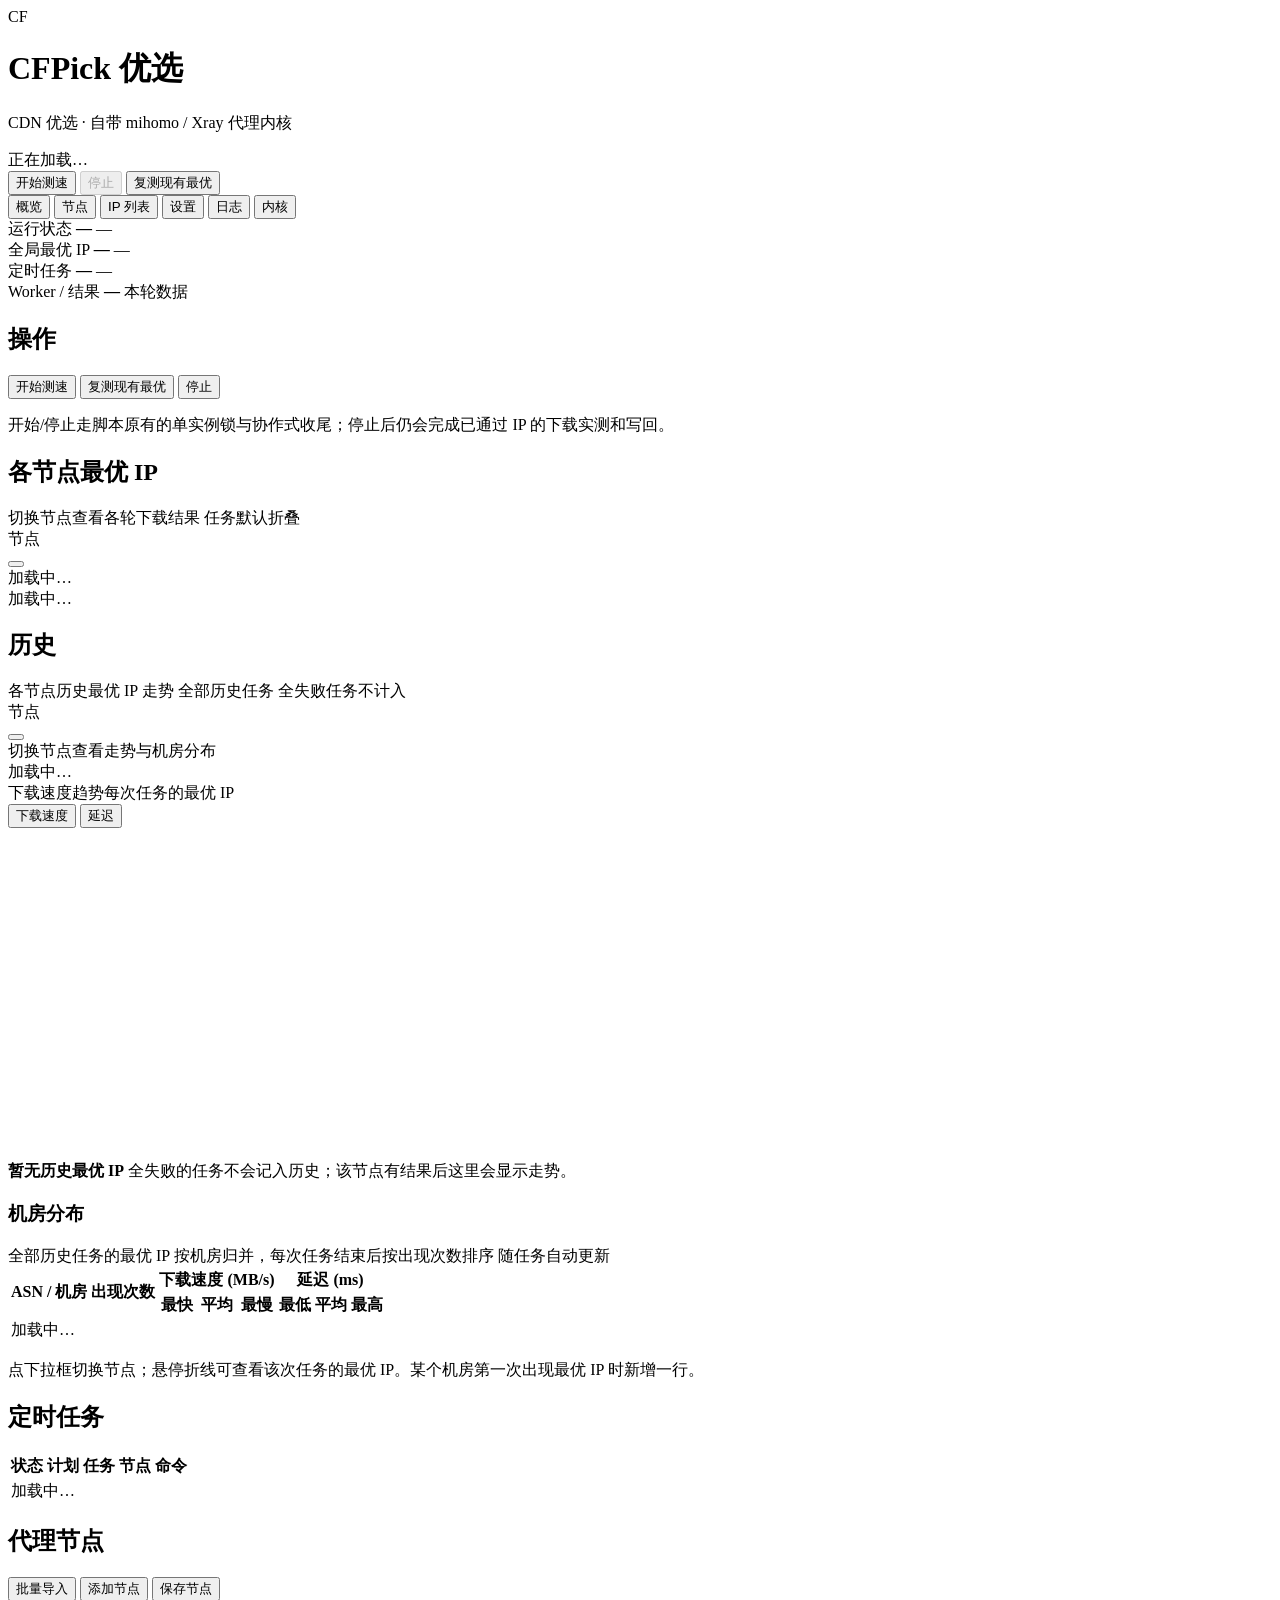
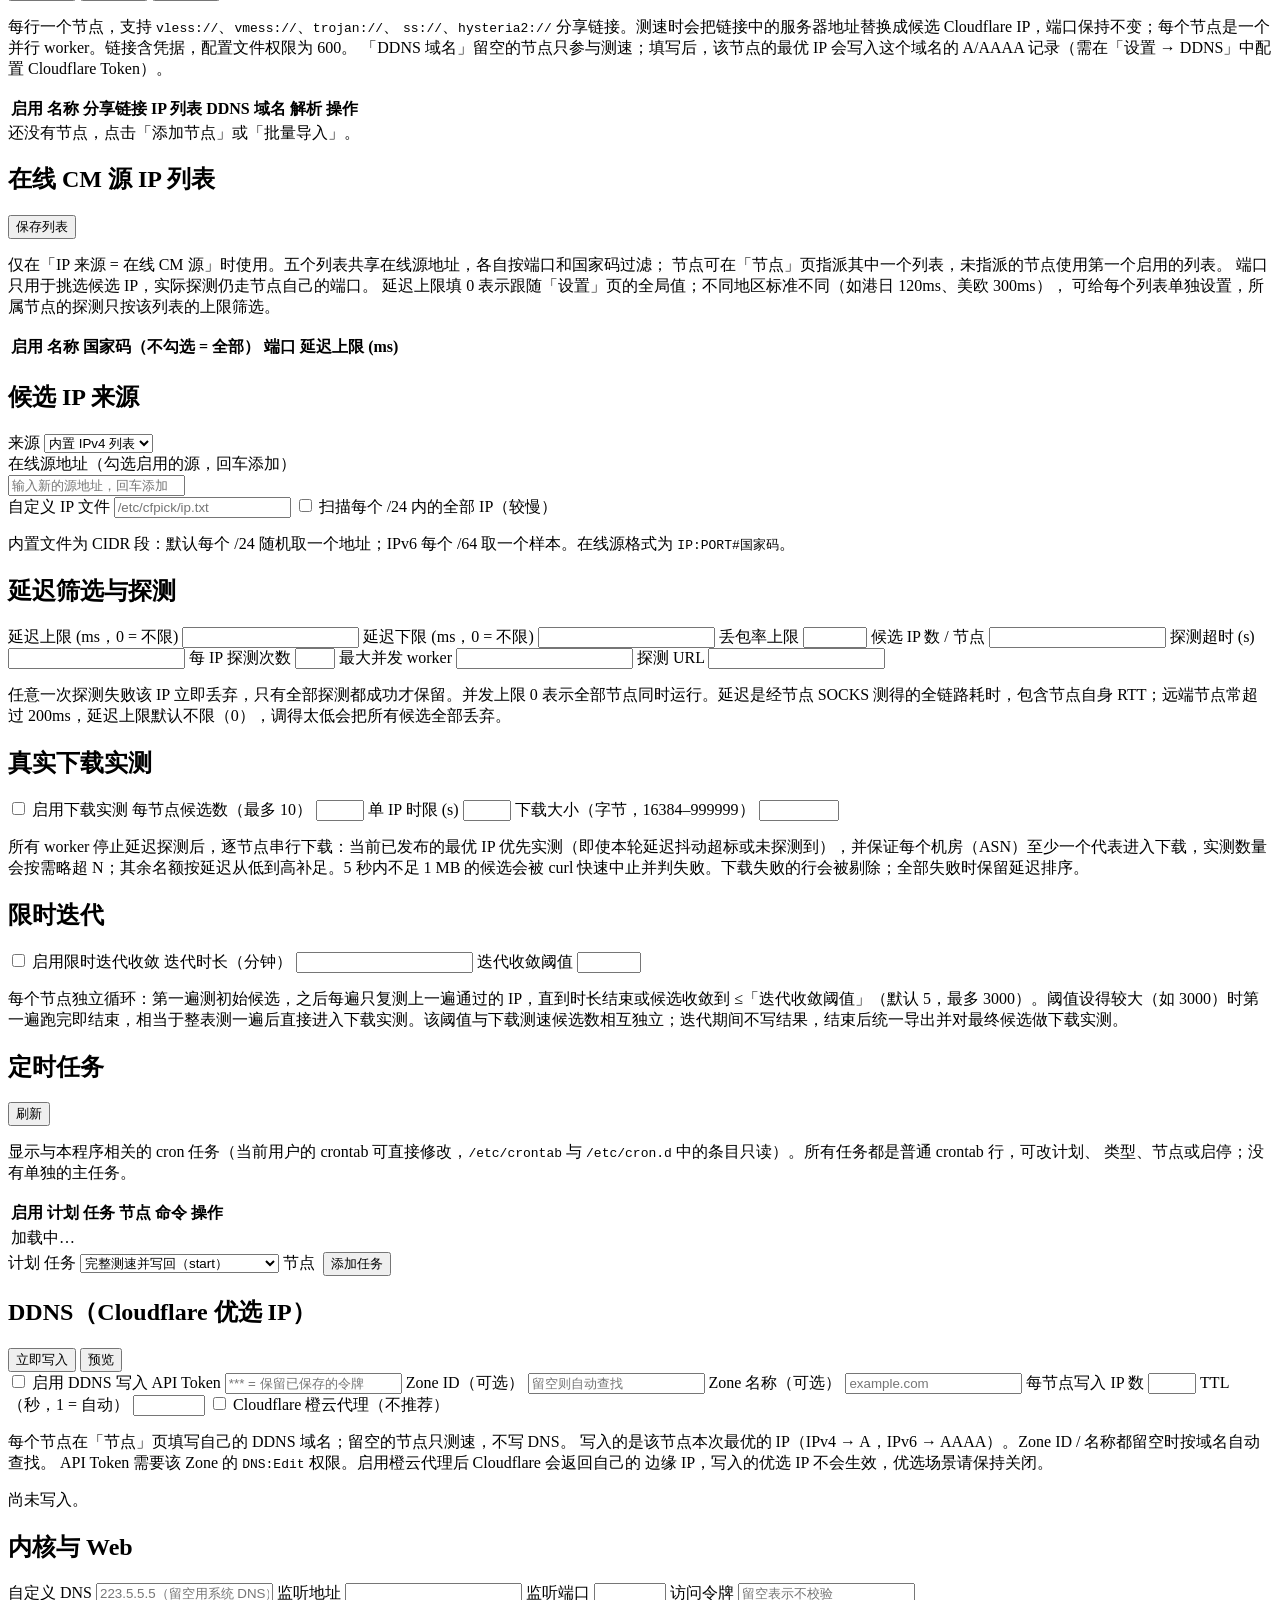
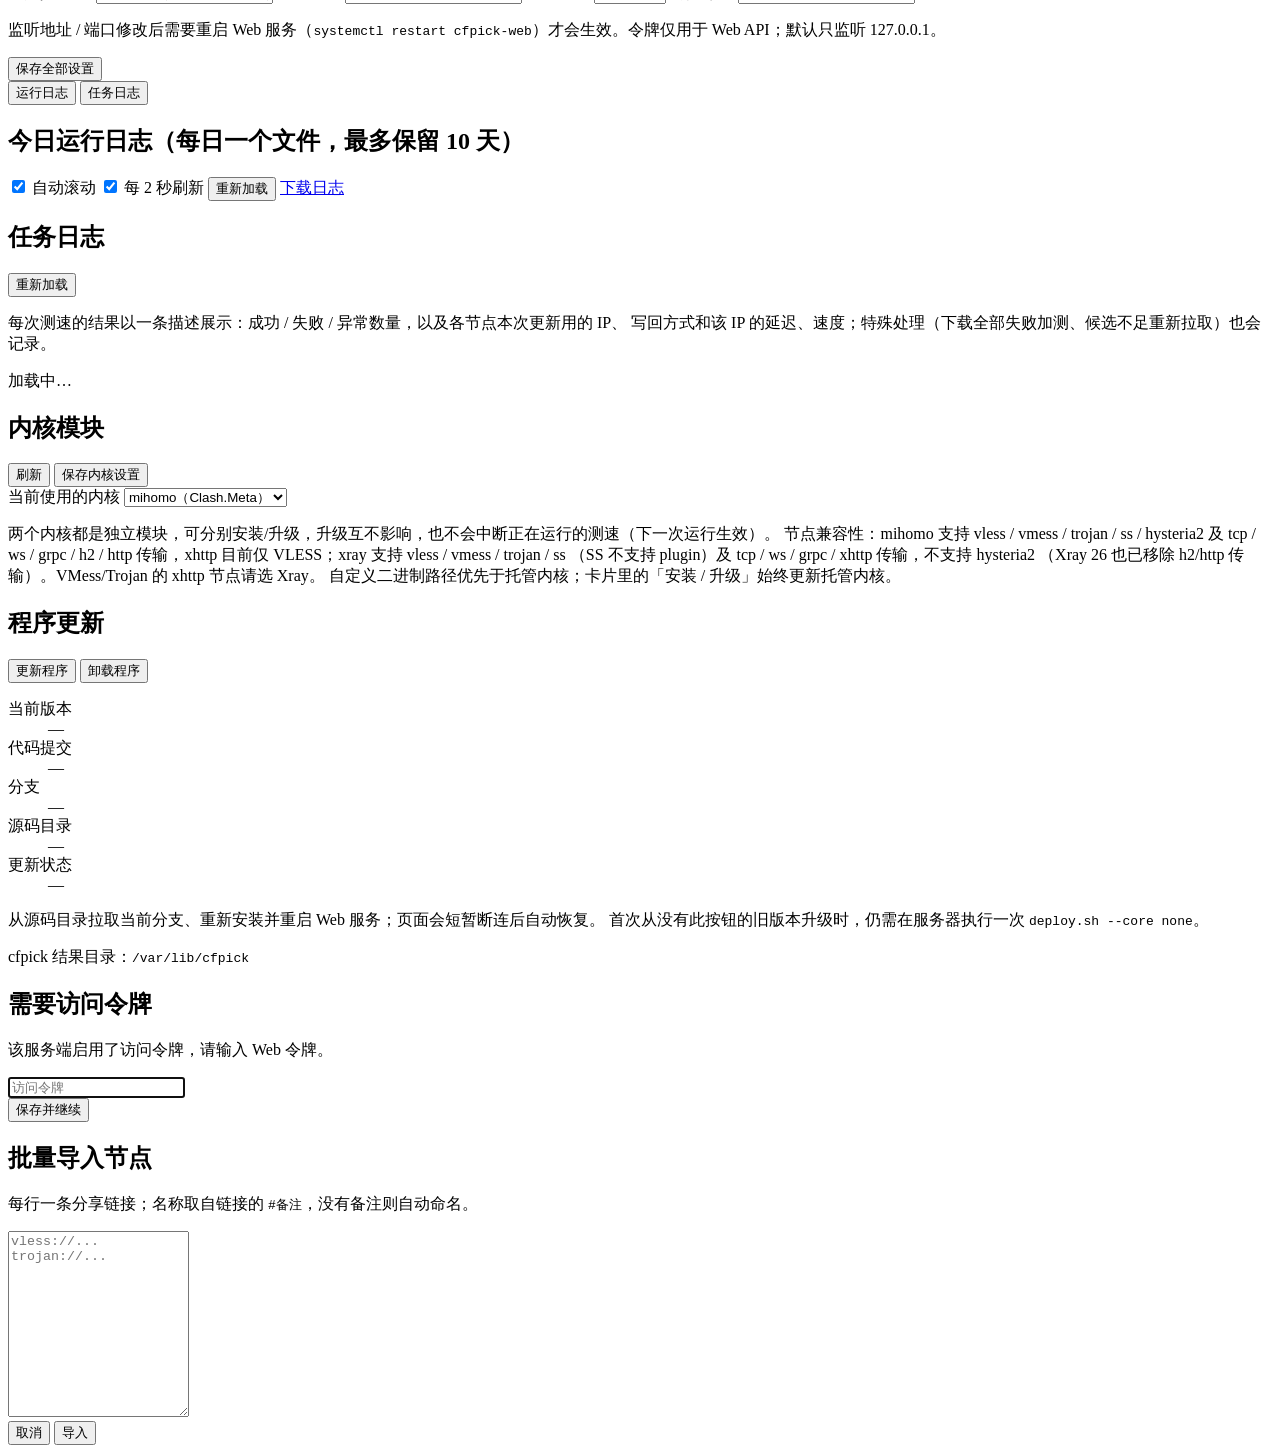
==== debian/web/index.html @ 8815712f "chore(release): 1.0.30" ====
<!doctype html>
<html lang="zh-CN">
<head>
<meta charset="utf-8">
<meta name="viewport" content="width=device-width, initial-scale=1">
<title>CFPick 优选</title>
<link rel="stylesheet" href="/style.css?v=1.0.30">
</head>
<body>
<header class="topbar">
  <div class="brand">
    <div class="logo">CF</div>
    <div>
      <h1>CFPick 优选</h1>
      <p>CDN 优选 · 自带 mihomo / Xray 代理内核</p>
    </div>
  </div>
  <div class="statusline">
    <span id="status-dot" class="dot idle"></span>
    <span id="status-text">正在加载…</span>
  </div>
  <div class="actions">
    <button id="btn-start" class="btn primary" type="button">开始测速</button>
    <button id="btn-stop" class="btn danger" type="button" disabled>停止</button>
    <button id="btn-retest" class="btn" type="button">复测现有最优</button>
  </div>
</header>

<nav class="tabs" id="tabs">
  <button type="button" class="tab active" data-tab="overview">概览</button>
  <button type="button" class="tab" data-tab="nodes">节点</button>
  <button type="button" class="tab" data-tab="iplists">IP 列表</button>
  <button type="button" class="tab" data-tab="settings">设置</button>
  <button type="button" class="tab" data-tab="logs">日志</button>
  <button type="button" class="tab" data-tab="core">内核</button>
</nav>

<main>
  <!-- ── Overview ───────────────────────────────────────────────── -->
  <section class="panel active" data-panel="overview">
    <div class="cards">
      <div class="card stat">
        <span class="label">运行状态</span>
        <strong id="st-state">—</strong>
        <span id="st-elapsed" class="sub">—</span>
      </div>
      <div class="card stat">
        <span class="label">全局最优 IP</span>
        <strong id="st-best" class="mono">—</strong>
        <span id="st-best-meta" class="sub">—</span>
      </div>
      <div class="card stat">
        <span class="label">定时任务</span>
        <strong id="st-cron">—</strong>
        <span id="st-last" class="sub">—</span>
      </div>
      <div class="card stat">
        <span class="label">Worker / 结果</span>
        <strong id="st-workers">—</strong>
        <span class="sub">本轮数据</span>
      </div>
    </div>

    <div class="card">
      <div class="card-head">
        <h2>操作</h2>
        <div class="card-actions">
          <button id="ov-btn-start" type="button" class="btn primary">开始测速</button>
          <button id="ov-btn-retest" type="button" class="btn">复测现有最优</button>
          <button id="ov-btn-stop" type="button" class="btn danger">停止</button>
        </div>
      </div>
      <p class="muted">开始/停止走脚本原有的单实例锁与协作式收尾；停止后仍会完成已通过 IP 的下载实测和写回。</p>
    </div>

    <div class="card">
      <div class="card-head">
        <h2>各节点最优 IP</h2>
        <span class="muted">切换节点查看各轮下载结果</span>
        <span class="pill soft">任务默认折叠</span>
      </div>
      <div class="node-select-row">
        <span class="node-select-label">节点</span>
        <div class="node-select" id="ov-node-select">
          <button type="button" class="node-select-btn" id="ov-node-select-btn" aria-haspopup="listbox" aria-expanded="false"></button>
          <div class="node-select-menu" id="ov-node-select-menu" role="listbox" aria-label="节点"></div>
        </div>
      </div>
      <div class="node-latest muted" id="ov-node-latest">加载中…</div>
      <div class="dl-tasklog" id="ov-node-tasks">
        <div class="empty-state">加载中…</div>
      </div>
    </div>

    <div class="card">
      <div class="card-head">
        <h2>历史</h2>
        <span class="muted">各节点历史最优 IP 走势</span>
        <span class="pill soft" id="hist-range">全部历史任务</span>
        <span class="pill soft">全失败任务不计入</span>
      </div>
      <div class="node-select-row">
        <span class="node-select-label">节点</span>
        <div class="node-select" id="hist-node-select">
          <button type="button" class="node-select-btn" id="hist-node-select-btn" aria-haspopup="listbox" aria-expanded="false"></button>
          <div class="node-select-menu" id="hist-node-select-menu" role="listbox" aria-label="历史节点"></div>
        </div>
        <span class="muted">切换节点查看走势与机房分布</span>
      </div>
      <div class="node-latest" id="hist-node-latest">加载中…</div>

      <div class="chart-block" id="hist-chart-block">
        <div class="chart-head">
          <div class="chart-title" id="hist-chart-title">下载速度趋势<span class="muted">每次任务的最优 IP</span></div>
          <div class="seg" id="hist-metric" role="group" aria-label="指标">
            <button type="button" class="active" data-metric="speed">下载速度</button>
            <button type="button" data-metric="latency">延迟</button>
          </div>
        </div>
        <div class="chart-wrap" id="hist-chart-wrap">
          <svg id="hist-chart" viewBox="0 0 960 250" role="img" aria-label="历史最优 IP 折线图"></svg>
          <div class="chart-tip hidden" id="hist-chart-tip"></div>
        </div>
      </div>

      <div class="chart-empty hidden" id="hist-chart-empty">
        <strong>暂无历史最优 IP</strong>
        全失败的任务不会记入历史；该节点有结果后这里会显示走势。
      </div>

      <div class="dc-head" id="hist-dc-head">
        <h3>机房分布</h3>
        <span class="muted">全部历史任务的最优 IP 按机房归并，每次任务结束后按出现次数排序</span>
        <span class="pill soft">随任务自动更新</span>
      </div>
      <div class="table-wrap" id="hist-dc-wrap">
        <table class="data dc-table">
          <thead>
            <tr>
              <th rowspan="2">ASN / 机房</th>
              <th rowspan="2">出现次数</th>
              <th colspan="3" class="group">下载速度 (MB/s)</th>
              <th colspan="3" class="group">延迟 (ms)</th>
            </tr>
            <tr>
              <th>最快</th><th>平均</th><th>最慢</th>
              <th>最低</th><th>平均</th><th>最高</th>
            </tr>
          </thead>
          <tbody id="hist-dc-body"><tr><td colspan="8" class="empty">加载中…</td></tr></tbody>
        </table>
      </div>
      <p class="muted hist-note">点下拉框切换节点；悬停折线可查看该次任务的最优 IP。某个机房第一次出现最优 IP 时新增一行。</p>
    </div>

    <div class="card">
      <div class="card-head"><h2>定时任务</h2></div>
      <div class="table-wrap">
        <table class="data">
          <thead><tr><th>状态</th><th>计划</th><th>任务</th><th>节点</th><th>命令</th></tr></thead>
          <tbody id="task-body"><tr><td colspan="5" class="empty">加载中…</td></tr></tbody>
        </table>
      </div>
    </div>
  </section>

  <!-- ── Nodes ──────────────────────────────────────────────────── -->
  <section class="panel" data-panel="nodes">
    <div class="card">
      <div class="card-head">
        <h2>代理节点</h2>
        <div class="card-actions">
          <button type="button" class="btn small" id="btn-bulk">批量导入</button>
          <button type="button" class="btn small" id="btn-add-node">添加节点</button>
          <button type="button" class="btn small primary" id="btn-save-nodes">保存节点</button>
        </div>
      </div>
      <p class="muted">
        每行一个节点，支持 <code>vless://</code>、<code>vmess://</code>、<code>trojan://</code>、
        <code>ss://</code>、<code>hysteria2://</code> 分享链接。测速时会把链接中的服务器地址替换成候选
        Cloudflare IP，端口保持不变；每个节点是一个并行 worker。链接含凭据，配置文件权限为 600。
        「DDNS 域名」留空的节点只参与测速；填写后，该节点的最优 IP 会写入这个域名的
        A/AAAA 记录（需在「设置 → DDNS」中配置 Cloudflare Token）。
      </p>
      <div class="table-wrap">
        <table class="data nodes-table">
          <thead>
            <tr><th>启用</th><th>名称</th><th>分享链接</th><th>IP 列表</th><th>DDNS 域名</th><th>解析</th><th>操作</th></tr>
          </thead>
          <tbody id="nodes-body"></tbody>
        </table>
      </div>
      <div id="nodes-empty" class="empty-note hidden">还没有节点，点击「添加节点」或「批量导入」。</div>
    </div>
  </section>

  <!-- ── IP lists ────────────────────────────────────────────────── -->
  <section class="panel" data-panel="iplists">
    <div class="card">
      <div class="card-head">
        <h2>在线 CM 源 IP 列表</h2>
        <div class="card-actions">
          <button type="button" class="btn small primary" id="btn-save-iplists">保存列表</button>
        </div>
      </div>
      <p class="muted">
        仅在「IP 来源 = 在线 CM 源」时使用。五个列表共享在线源地址，各自按端口和国家码过滤；
        节点可在「节点」页指派其中一个列表，未指派的节点使用第一个启用的列表。
        端口只用于挑选候选 IP，实际探测仍走节点自己的端口。
        延迟上限填 0 表示跟随「设置」页的全局值；不同地区标准不同（如港日 120ms、美欧 300ms），
        可给每个列表单独设置，所属节点的探测只按该列表的上限筛选。
      </p>
      <div class="table-wrap">
        <table class="data">
          <thead>
            <tr><th>启用</th><th>名称</th><th>国家码（不勾选 = 全部）</th><th>端口</th><th>延迟上限 (ms)</th></tr>
          </thead>
          <tbody id="iplists-body"></tbody>
        </table>
      </div>
    </div>
  </section>

  <!-- ── Settings ────────────────────────────────────────────────── -->
  <section class="panel" data-panel="settings">
    <form id="settings-form" autocomplete="off">
      <div class="card">
        <div class="card-head"><h2>候选 IP 来源</h2></div>
        <div class="grid">
          <label>来源
            <select id="ip_source">
              <option value="builtin_ipv4">内置 IPv4 列表</option>
              <option value="builtin_ipv6">内置 IPv6 列表</option>
              <option value="online">在线 CM 源</option>
              <option value="custom_file">自定义文件</option>
            </select>
          </label>
          <div data-when="online" class="online-sources">
            <div class="online-sources-title">在线源地址（勾选启用的源，回车添加）</div>
            <div id="ip_online_list" class="source-list"></div>
            <input id="ip_online_new" type="text" spellcheck="false" placeholder="输入新的源地址，回车添加">
          </div>
          <label data-when="custom_file">自定义 IP 文件
            <input id="custom_ip_file" type="text" spellcheck="false" placeholder="/etc/cfpick/ip.txt">
          </label>
          <label class="check" data-when="custom_file">
            <input id="custom_allip" type="checkbox">
            扫描每个 /24 内的全部 IP（较慢）
          </label>
        </div>
        <p class="muted">内置文件为 CIDR 段：默认每个 /24 随机取一个地址；IPv6 每个 /64 取一个样本。在线源格式为 <code>IP:PORT#国家码</code>。</p>
      </div>

      <div class="card">
        <div class="card-head"><h2>延迟筛选与探测</h2></div>
        <div class="grid three">
          <label>延迟上限 (ms，0 = 不限) <input id="latency_max" type="number" min="0" step="1"></label>
          <label>延迟下限 (ms，0 = 不限) <input id="latency_min" type="number" min="0" step="1"></label>
          <label>丢包率上限 <input id="loss_max" type="number" min="0" max="1" step="0.01"></label>
          <label>候选 IP 数 / 节点 <input id="test_count" type="number" min="1" step="1"></label>
          <label>探测超时 (s) <input id="probe_timeout" type="number" min="1" step="1"></label>
          <label>每 IP 探测次数 <input id="probes" type="number" min="1" max="5" step="1"></label>
          <label>最大并发 worker <input id="max_workers" type="number" min="0" step="1"></label>
          <label class="span2">探测 URL
            <input id="probe_url" type="text" spellcheck="false">
          </label>
        </div>
        <p class="muted">任意一次探测失败该 IP 立即丢弃，只有全部探测都成功才保留。并发上限 0 表示全部节点同时运行。延迟是经节点 SOCKS 测得的全链路耗时，包含节点自身 RTT；远端节点常超过 200ms，延迟上限默认不限（0），调得太低会把所有候选全部丢弃。</p>
      </div>

      <div class="card">
        <div class="card-head"><h2>真实下载实测</h2></div>
        <div class="grid three">
          <label class="check"><input id="download_enabled" type="checkbox"> 启用下载实测</label>
          <label>每节点候选数（最多 10） <input id="download_count" type="number" min="1" max="10" step="1"></label>
          <label>单 IP 时限 (s) <input id="download_time" type="number" min="1" max="60" step="1"></label>
          <label class="span2">下载大小（字节，16384–999999）
            <input id="download_size" type="number" min="16384" max="999999" step="1">
          </label>
        </div>
        <p class="muted">所有 worker 停止延迟探测后，逐节点串行下载：当前已发布的最优 IP 优先实测（即使本轮延迟抖动超标或未探测到），并保证每个机房（ASN）至少一个代表进入下载，实测数量会按需略超 N；其余名额按延迟从低到高补足。5 秒内不足 1 MB 的候选会被 curl 快速中止并判失败。下载失败的行会被剔除；全部失败时保留延迟排序。</p>
      </div>

      <div class="card">
        <div class="card-head"><h2>限时迭代</h2></div>
        <div class="grid three">
          <label class="check"><input id="iterate_enabled" type="checkbox"> 启用限时迭代收敛</label>
          <label>迭代时长（分钟） <input id="iterate_minutes" type="number" min="1" step="1"></label>
          <label>迭代收敛阈值 <input id="iterate_converge_count" type="number" min="1" max="3000" step="1" title="剩余候选 ≤ N 个即停止迭代，与下载测速候选数无关"></label>
        </div>
        <p class="muted">每个节点独立循环：第一遍测初始候选，之后每遍只复测上一遍通过的 IP，直到时长结束或候选收敛到 ≤「迭代收敛阈值」（默认 5，最多 3000）。阈值设得较大（如 3000）时第一遍跑完即结束，相当于整表测一遍后直接进入下载实测。该阈值与下载测速候选数相互独立；迭代期间不写结果，结束后统一导出并对最终候选做下载实测。</p>
      </div>

      <div class="card">
        <div class="card-head">
          <h2>定时任务</h2>
          <div class="card-actions">
            <span id="cron-note" class="muted"></span>
            <button type="button" class="btn small" id="btn-cron-refresh">刷新</button>
          </div>
        </div>
        <p class="muted">
          显示与本程序相关的 cron 任务（当前用户的 crontab 可直接修改，<code>/etc/crontab</code>
          与 <code>/etc/cron.d</code> 中的条目只读）。所有任务都是普通 crontab 行，可改计划、
          类型、节点或启停；没有单独的主任务。
        </p>
        <div class="table-wrap">
          <table class="data cron-table" id="cron-table">
            <thead>
              <tr><th>启用</th><th>计划</th><th>任务</th><th>节点</th><th>命令</th><th>操作</th></tr>
            </thead>
            <tbody id="cron-body"><tr><td colspan="6" class="empty">加载中…</td></tr></tbody>
          </table>
        </div>
        <div id="cron-add-form" class="grid task-add">
          <label>计划 <span id="cron-add-schedule" class="schedule-host"></span></label>
          <label>任务
            <select id="cron-add-mode">
              <option value="start">完整测速并写回（start）</option>
              <option value="retest">复测现有最优并写回（retest）</option>
              <option value="test">仅测速，不写回（test）</option>
              <option value="replace">仅写回现有结果（replace）</option>
            </select>
          </label>
          <label>节点
            <span id="cron-add-nodes" class="node-picker-host"></span>
          </label>
          <label>&nbsp;<button type="button" class="btn primary" id="btn-cron-add">添加任务</button></label>
        </div>
        <p class="muted" id="cron-errors"></p>
      </div>

      <div class="card">
        <div class="card-head">
          <h2>DDNS（Cloudflare 优选 IP）</h2>
          <div class="card-actions">
            <button type="button" class="btn small" id="btn-ddns-apply">立即写入</button>
            <button type="button" class="btn small" id="btn-ddns-preview">预览</button>
          </div>
        </div>
        <div class="grid three">
          <label class="check"><input id="ddns_enabled" type="checkbox"> 启用 DDNS 写入</label>
          <label>API Token
            <input id="ddns_token" type="password" autocomplete="new-password" placeholder="*** = 保留已保存的令牌">
          </label>
          <label>Zone ID（可选） <input id="ddns_zone_id" type="text" spellcheck="false" placeholder="留空则自动查找"></label>
          <label>Zone 名称（可选） <input id="ddns_zone_name" type="text" spellcheck="false" placeholder="example.com"></label>
          <label>每节点写入 IP 数 <input id="ddns_ip_count" type="number" min="1" max="10" step="1"></label>
          <label>TTL（秒，1 = 自动） <input id="ddns_ttl" type="number" min="1" max="86400" step="1"></label>
          <label class="check"><input id="ddns_proxied" type="checkbox"> Cloudflare 橙云代理（不推荐）</label>
        </div>
        <p class="muted">
          每个节点在「节点」页填写自己的 DDNS 域名；留空的节点只测速，不写 DNS。
          写入的是该节点本次最优的 IP（IPv4 → A，IPv6 → AAAA）。Zone ID / 名称都留空时按域名自动查找。
          API Token 需要该 Zone 的 <code>DNS:Edit</code> 权限。启用橙云代理后 Cloudflare 会返回自己的
          边缘 IP，写入的优选 IP 不会生效，优选场景请保持关闭。
        </p>
        <p class="muted" id="ddns-status">尚未写入。</p>
      </div>

      <div class="card">
        <div class="card-head"><h2>内核与 Web</h2></div>
        <div class="grid three">
          <label>自定义 DNS
            <input id="core_dns" type="text" spellcheck="false" placeholder="223.5.5.5（留空用系统 DNS）">
          </label>
          <label>监听地址 <input id="web_listen" type="text" spellcheck="false"></label>
          <label>监听端口 <input id="web_port" type="number" min="1" max="65535" step="1"></label>
          <label>访问令牌 <input id="web_token" type="password" autocomplete="new-password" placeholder="留空表示不校验"></label>
        </div>
        <p class="muted">监听地址 / 端口修改后需要重启 Web 服务（<code>systemctl restart cfpick-web</code>）才会生效。令牌仅用于 Web API；默认只监听 127.0.0.1。</p>
      </div>

      <div class="save-bar">
        <span id="save-hint" class="muted"></span>
        <button type="submit" class="btn primary">保存全部设置</button>
      </div>
    </form>
  </section>

  <!-- ── Logs（运行日志 / 任务日志 两个窗口） ───────────────────── -->
  <section class="panel" data-panel="logs">
    <div class="subtabs" id="log-subtabs">
      <button type="button" class="subtab active" data-subtab="runlog">运行日志</button>
      <button type="button" class="subtab" data-subtab="tasklog">任务日志</button>
    </div>

    <div class="subpanel active" data-subpanel="runlog">
      <div class="card">
        <div class="card-head">
          <h2>今日运行日志（每日一个文件，最多保留 10 天）</h2>
          <div class="card-actions">
            <label class="check inline"><input id="log-follow" type="checkbox" checked> 自动滚动</label>
            <label class="check inline"><input id="log-autorefresh" type="checkbox" checked> 每 2 秒刷新</label>
            <button type="button" class="btn small" id="btn-log-reload">重新加载</button>
            <a class="btn small" id="dl-log" href="#">下载日志</a>
          </div>
        </div>
        <pre id="log-view" class="log-view"></pre>
        <p class="muted" id="log-meta"></p>
      </div>
    </div>

    <div class="subpanel" data-subpanel="tasklog">
      <div class="card">
        <div class="card-head">
          <h2>任务日志</h2>
          <div class="card-actions">
            <button type="button" class="btn small" id="btn-tasklog-reload">重新加载</button>
          </div>
        </div>
        <p class="muted">
          每次测速的结果以一条描述展示：成功 / 失败 / 异常数量，以及各节点本次更新用的 IP、
          写回方式和该 IP 的延迟、速度；特殊处理（下载全部失败加测、候选不足重新拉取）也会记录。
        </p>
        <div id="tasklog-list"><p class="empty">加载中…</p></div>
      </div>
    </div>
  </section>

  <!-- ── Core ────────────────────────────────────────────────────── -->
  <section class="panel" data-panel="core">
    <div class="card">
      <div class="card-head">
        <h2>内核模块</h2>
        <div class="card-actions">
          <button type="button" class="btn small" id="btn-core-refresh">刷新</button>
          <button type="button" class="btn small primary" id="btn-save-core">保存内核设置</button>
        </div>
      </div>
      <div class="grid">
        <label>当前使用的内核
          <select id="core-type">
            <option value="mihomo">mihomo（Clash.Meta）</option>
            <option value="xray">Xray-core</option>
          </select>
        </label>
      </div>
      <p class="muted">
        两个内核都是独立模块，可分别安装/升级，升级互不影响，也不会中断正在运行的测速（下一次运行生效）。
        节点兼容性：mihomo 支持 vless / vmess / trojan / ss / hysteria2 及 tcp / ws / grpc /
        h2 / http 传输，xhttp 目前仅 VLESS；xray 支持 vless / vmess / trojan / ss
        （SS 不支持 plugin）及 tcp / ws / grpc / xhttp 传输，不支持 hysteria2
        （Xray 26 也已移除 h2/http 传输）。VMess/Trojan 的 xhttp 节点请选 Xray。
        自定义二进制路径优先于托管内核；卡片里的「安装 / 升级」始终更新托管内核。
      </p>
      <p class="muted" id="core-message"></p>
    </div>
    <div class="cards" id="core-cards"></div>
    <div class="card">
      <div class="card-head">
        <h2>程序更新</h2>
        <div class="card-actions">
          <button type="button" class="btn small primary" id="btn-app-update">更新程序</button>
          <button type="button" class="btn small danger" id="btn-app-uninstall">卸载程序</button>
        </div>
      </div>
      <dl class="kv">
        <dt>当前版本</dt><dd id="app-current-version">—</dd>
        <dt>代码提交</dt><dd id="app-commit" class="mono">—</dd>
        <dt>分支</dt><dd id="app-branch" class="mono">—</dd>
        <dt>源码目录</dt><dd id="app-source" class="mono">—</dd>
        <dt>更新状态</dt><dd id="app-update-state">—</dd>
      </dl>
      <p class="muted">
        从源码目录拉取当前分支、重新安装并重启 Web 服务；页面会短暂断连后自动恢复。
        首次从没有此按钮的旧版本升级时，仍需在服务器执行一次
        <code>deploy.sh --core none</code>。
      </p>
    </div>
  </section>
</main>

<footer class="footer">
  <span>cfpick <span id="app-version"></span></span>
  <span>结果目录：<code id="state-dir">/var/lib/cfpick</code></span>
</footer>

<!-- Auth overlay -->
<div id="auth-overlay" class="overlay hidden">
  <form class="dialog" id="auth-form" autocomplete="off">
    <h2>需要访问令牌</h2>
    <p class="muted">该服务端启用了访问令牌，请输入 Web 令牌。</p>
    <input id="auth-token" type="password" placeholder="访问令牌" autofocus>
    <div class="dialog-actions">
      <button type="submit" class="btn primary">保存并继续</button>
    </div>
    <p class="error" id="auth-error"></p>
  </form>
</div>

<!-- Bulk import dialog -->
<div id="bulk-overlay" class="overlay hidden">
  <div class="dialog wide">
    <h2>批量导入节点</h2>
    <p class="muted">每行一条分享链接；名称取自链接的 <code>#备注</code>，没有备注则自动命名。</p>
    <textarea id="bulk-links" rows="12" spellcheck="false" placeholder="vless://...&#10;trojan://..."></textarea>
    <div class="dialog-actions">
      <button type="button" class="btn" id="bulk-cancel">取消</button>
      <button type="button" class="btn primary" id="bulk-apply">导入</button>
    </div>
  </div>
</div>

<div id="toast" class="toast hidden"></div>

<script src="/app.js?v=1.0.30"></script>
</body>
</html>
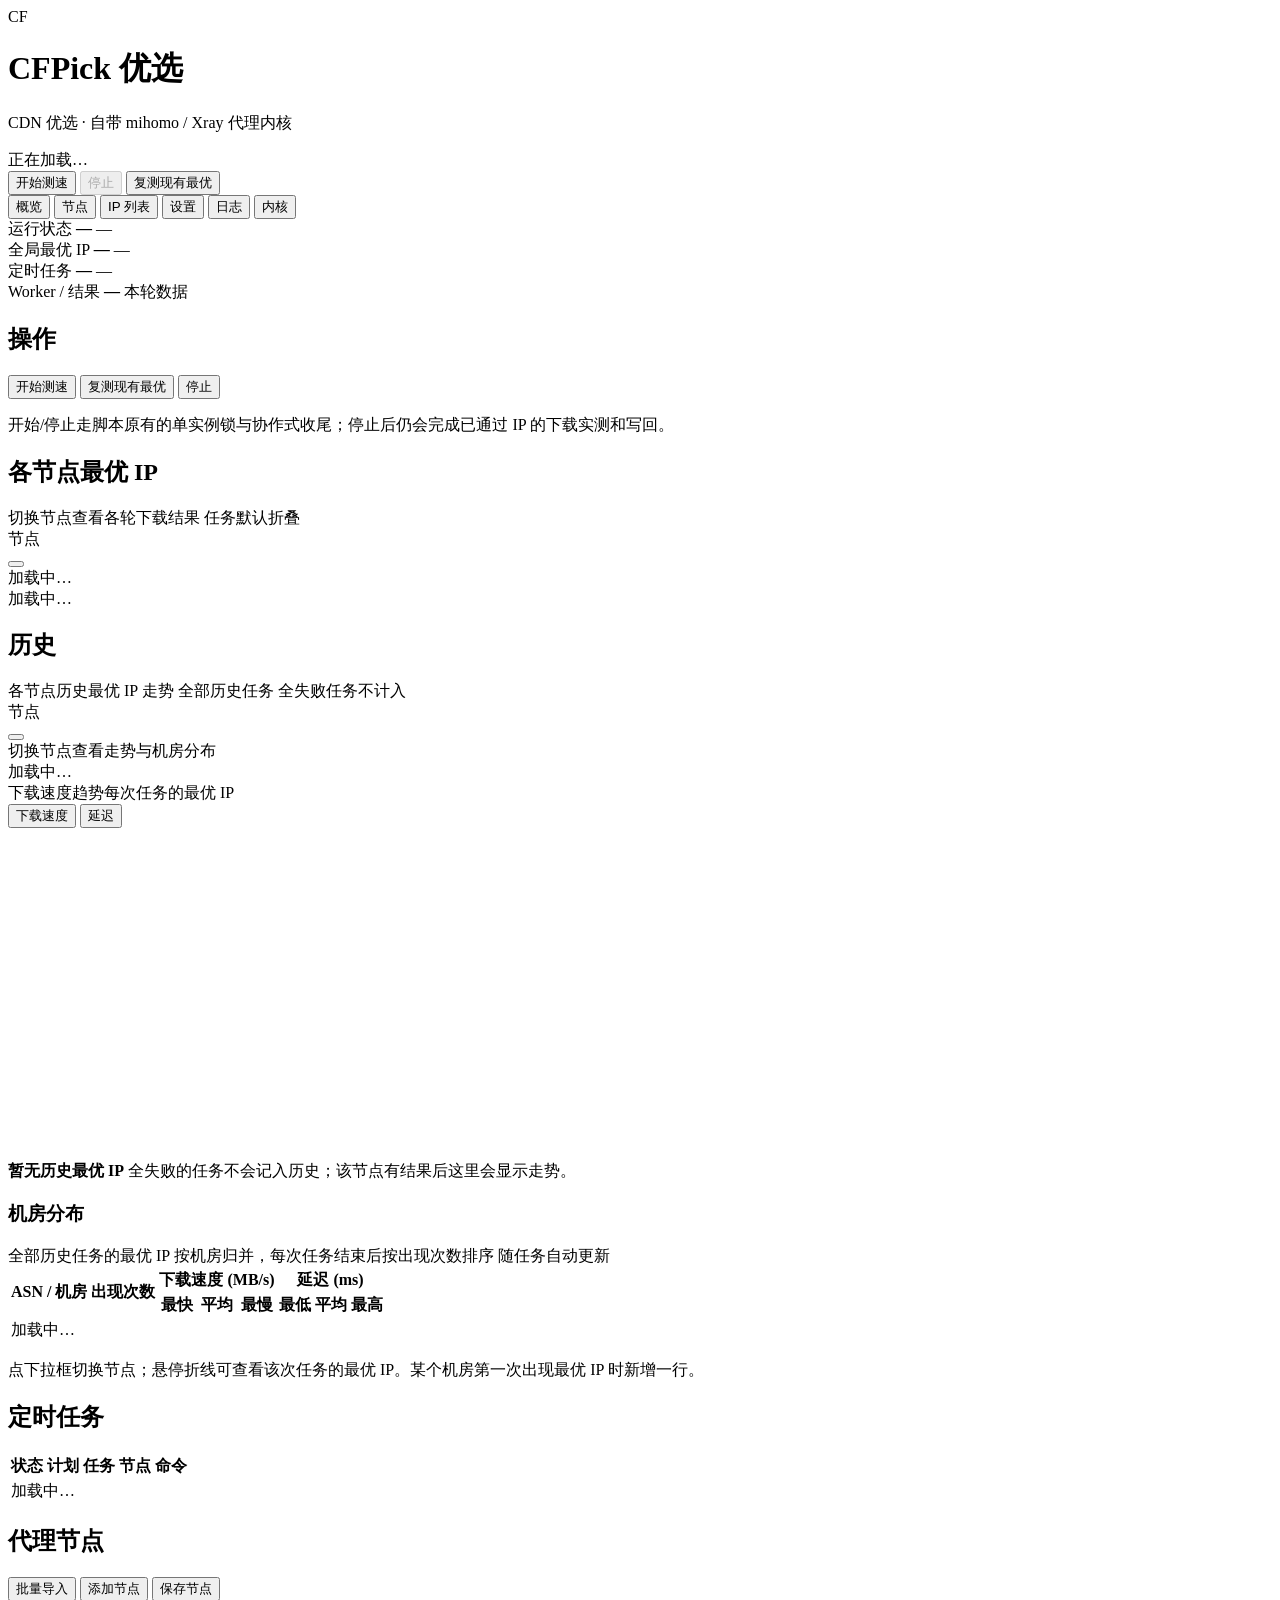
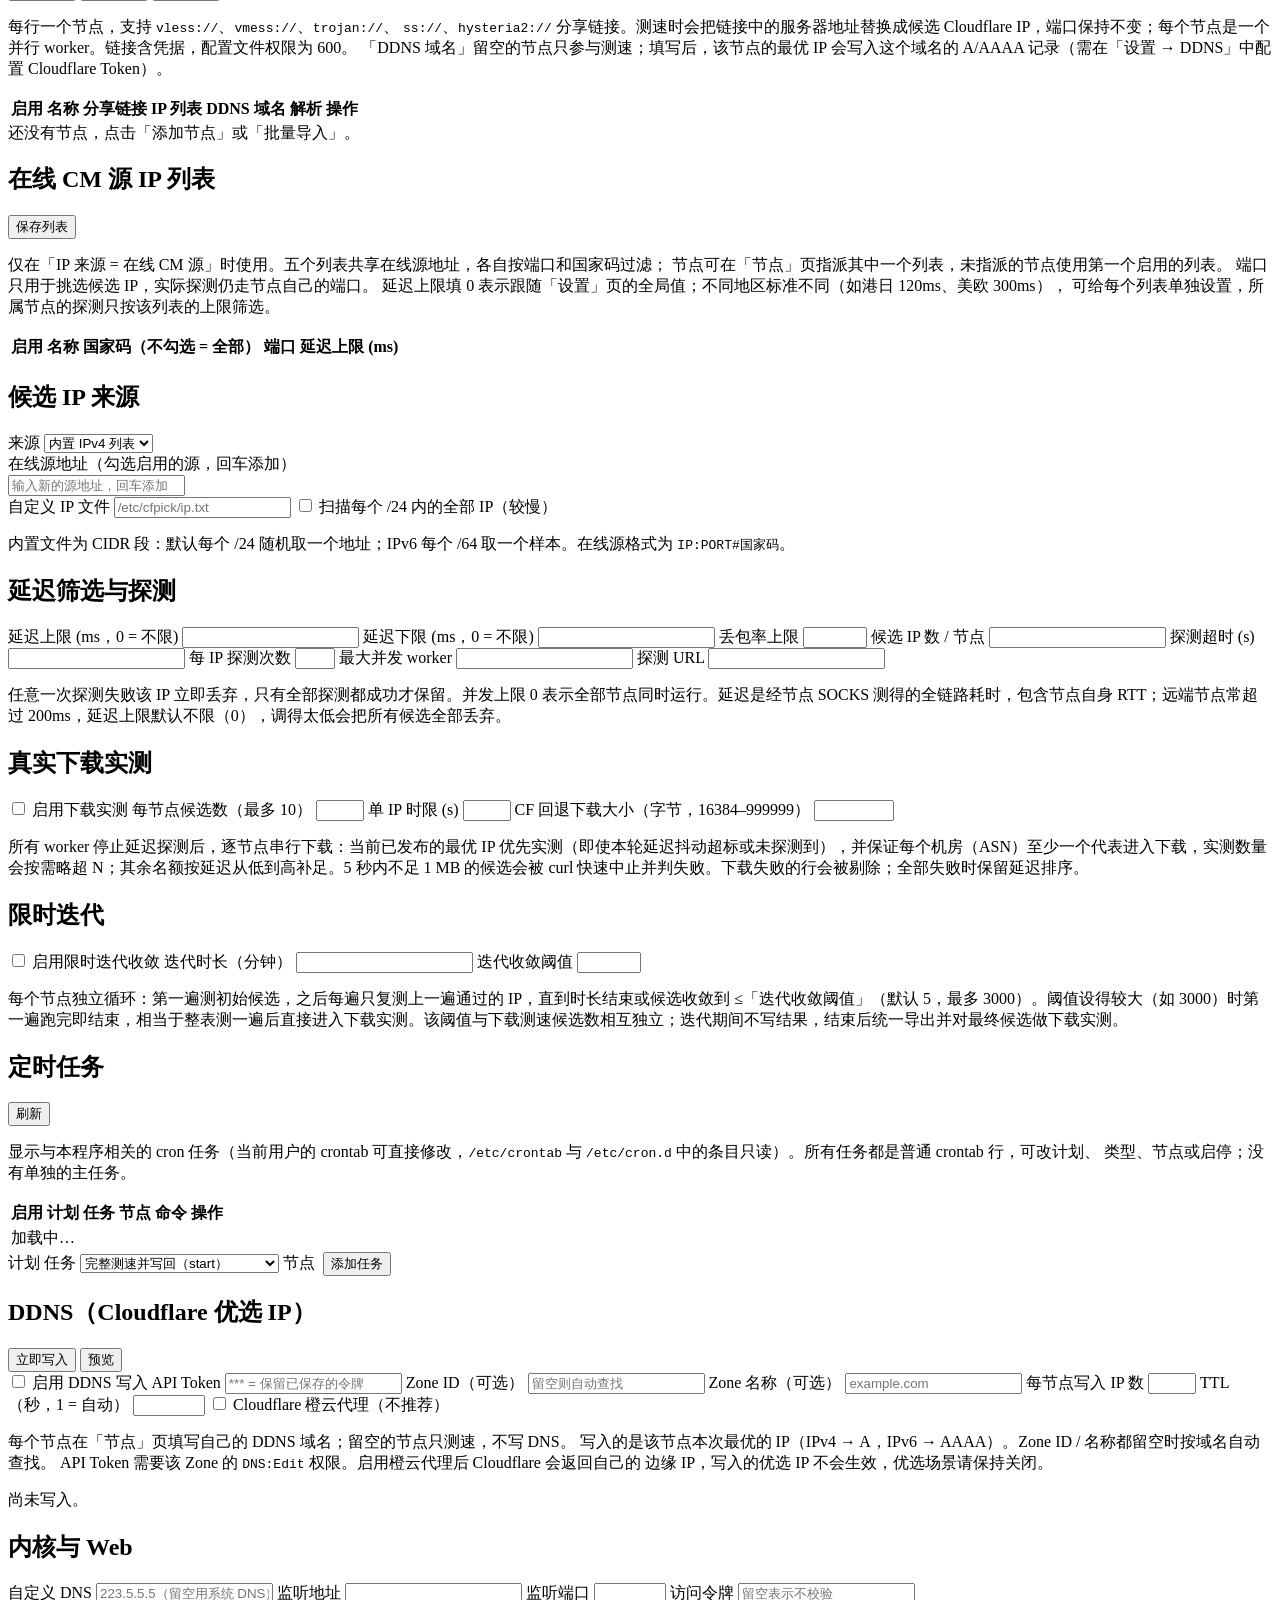
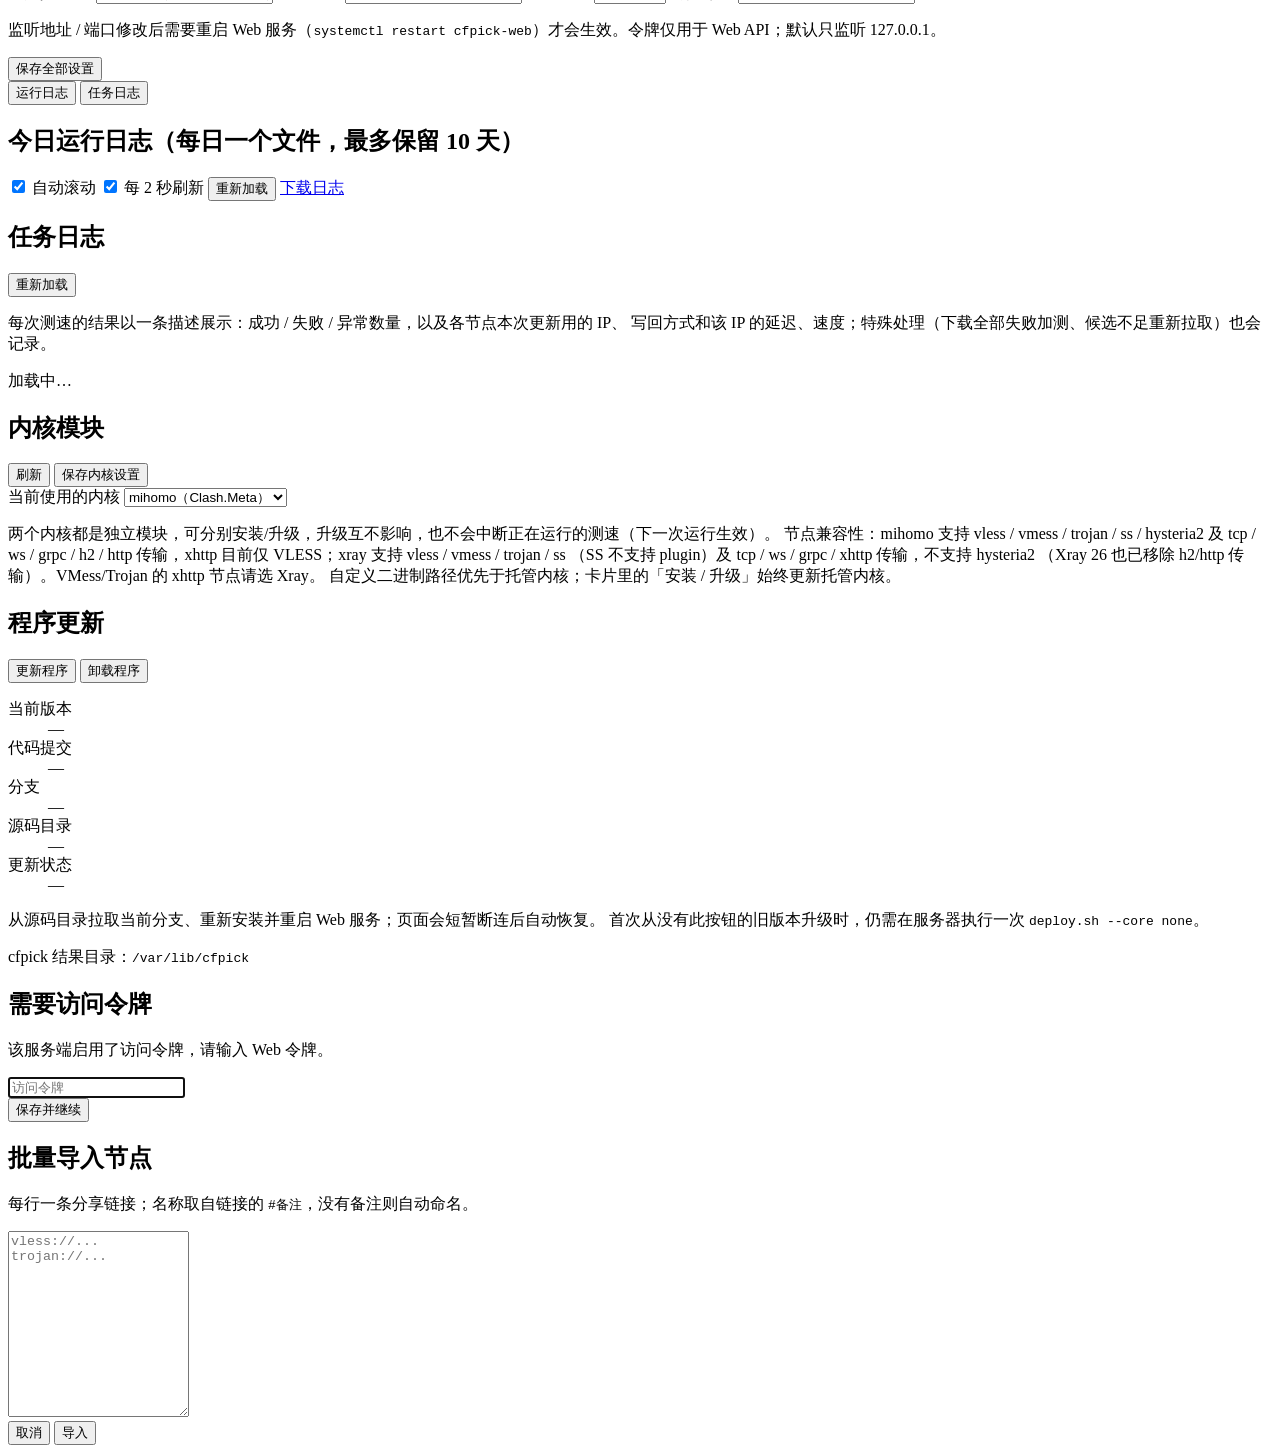
==== commit 99bd8539: "feat(download): 优先 Ookla 测速点，Cloudflare 回退 - 首个有效延迟后经节点探测就近 Ookla 公共测速点，按出口缓存并在节点配置变更时重探 - 正式测速固定下载 " ====
--- a/debian/web/index.html
+++ b/debian/web/index.html
@@ -4,7 +4,7 @@
 <meta charset="utf-8">
 <meta name="viewport" content="width=device-width, initial-scale=1">
 <title>CFPick 优选</title>
-<link rel="stylesheet" href="/style.css?v=1.0.30">
+<link rel="stylesheet" href="/style.css?v=1.0.33">
 </head>
 <body>
 <header class="topbar">
@@ -274,7 +274,7 @@
           <label class="check"><input id="download_enabled" type="checkbox"> 启用下载实测</label>
           <label>每节点候选数（最多 10） <input id="download_count" type="number" min="1" max="10" step="1"></label>
           <label>单 IP 时限 (s) <input id="download_time" type="number" min="1" max="60" step="1"></label>
-          <label class="span2">下载大小（字节，16384–999999）
+          <label class="span2">CF 回退下载大小（字节，16384–999999）
             <input id="download_size" type="number" min="16384" max="999999" step="1">
           </label>
         </div>
@@ -504,6 +504,6 @@
 
 <div id="toast" class="toast hidden"></div>
 
-<script src="/app.js?v=1.0.30"></script>
+<script src="/app.js?v=1.0.33"></script>
 </body>
 </html>
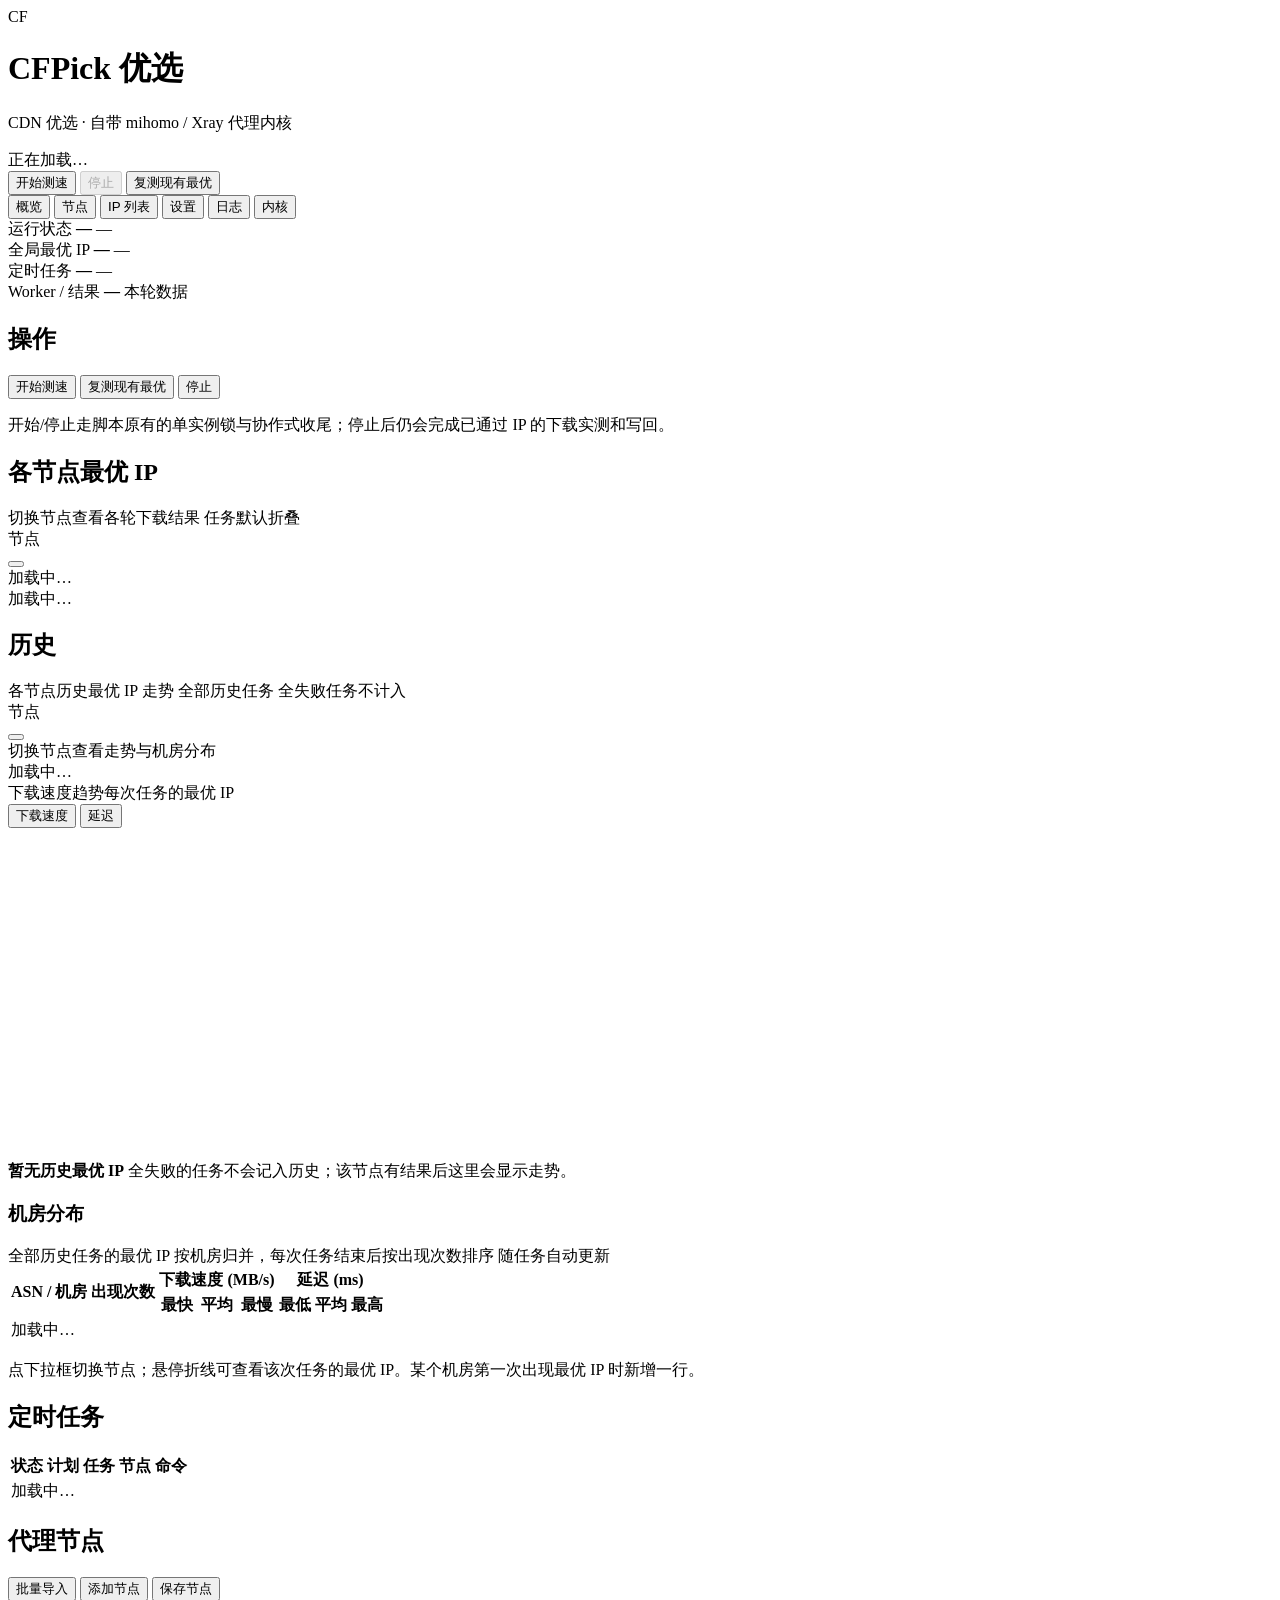
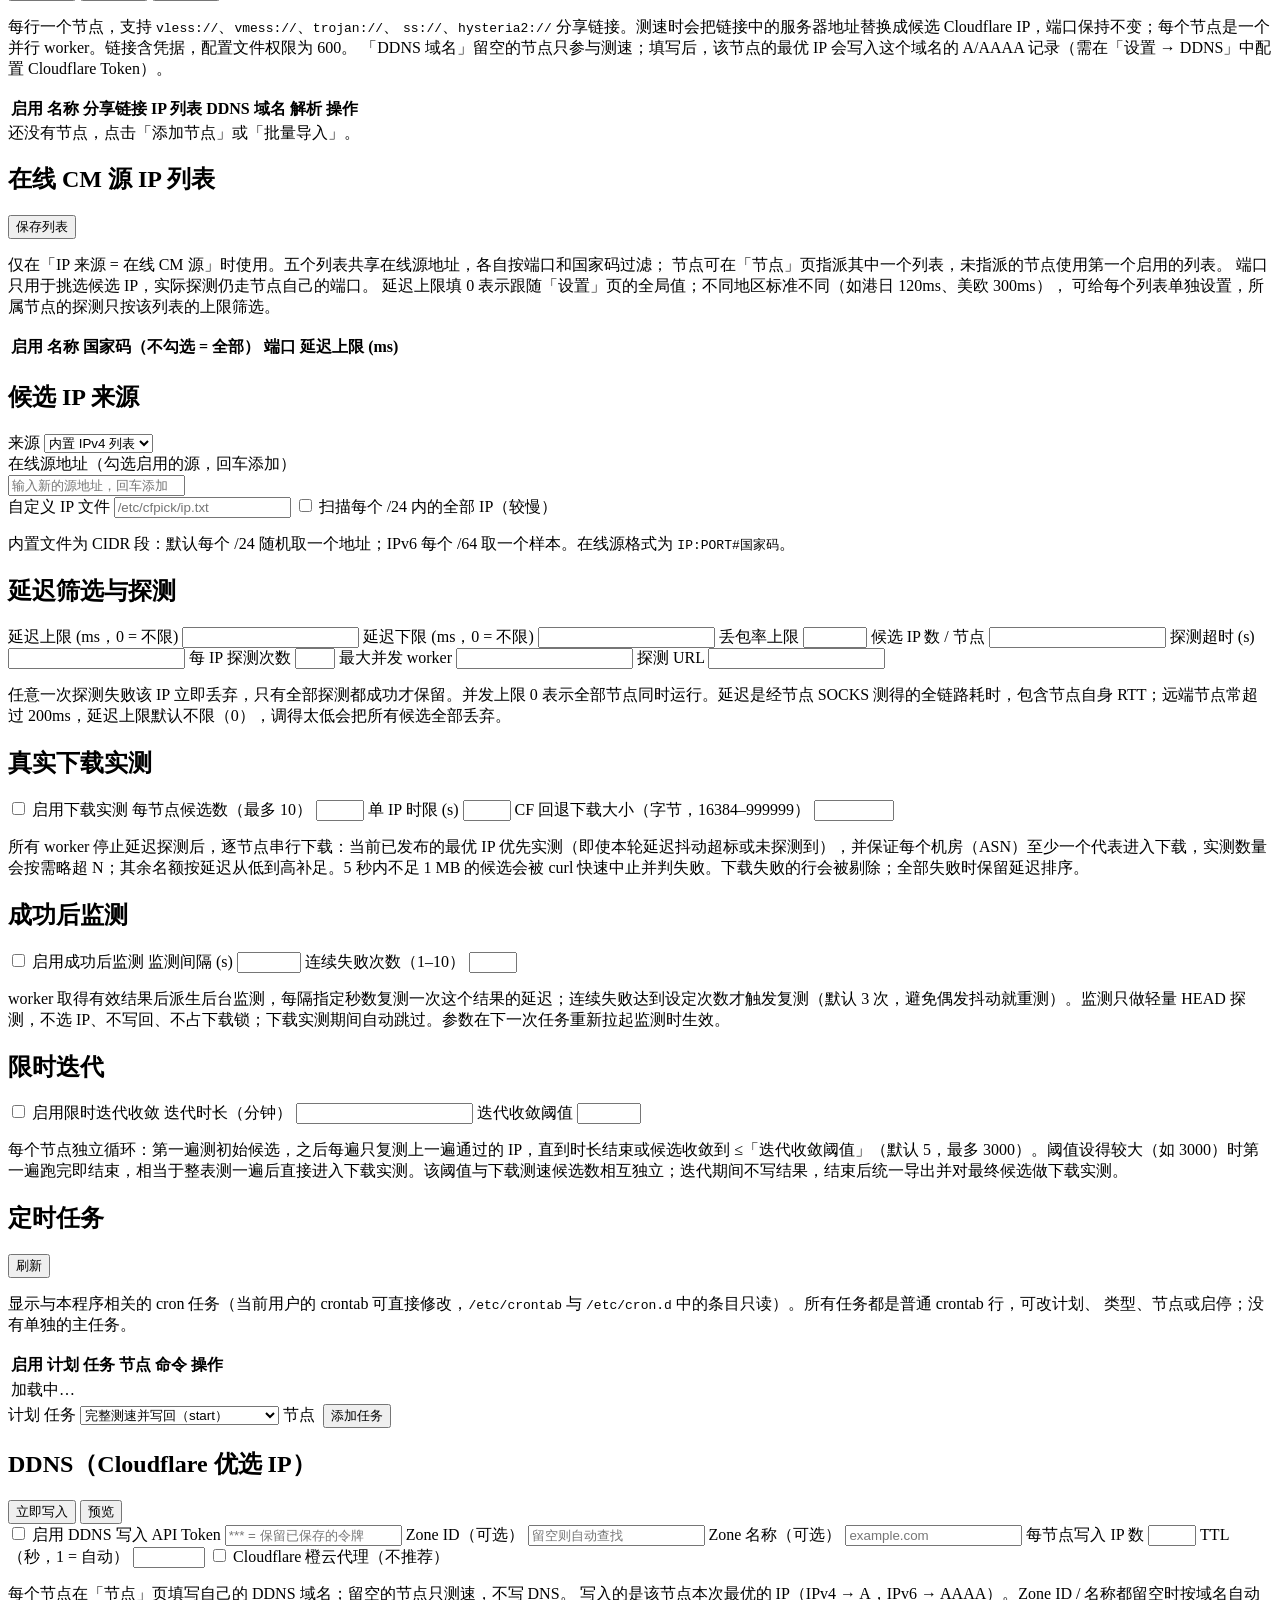
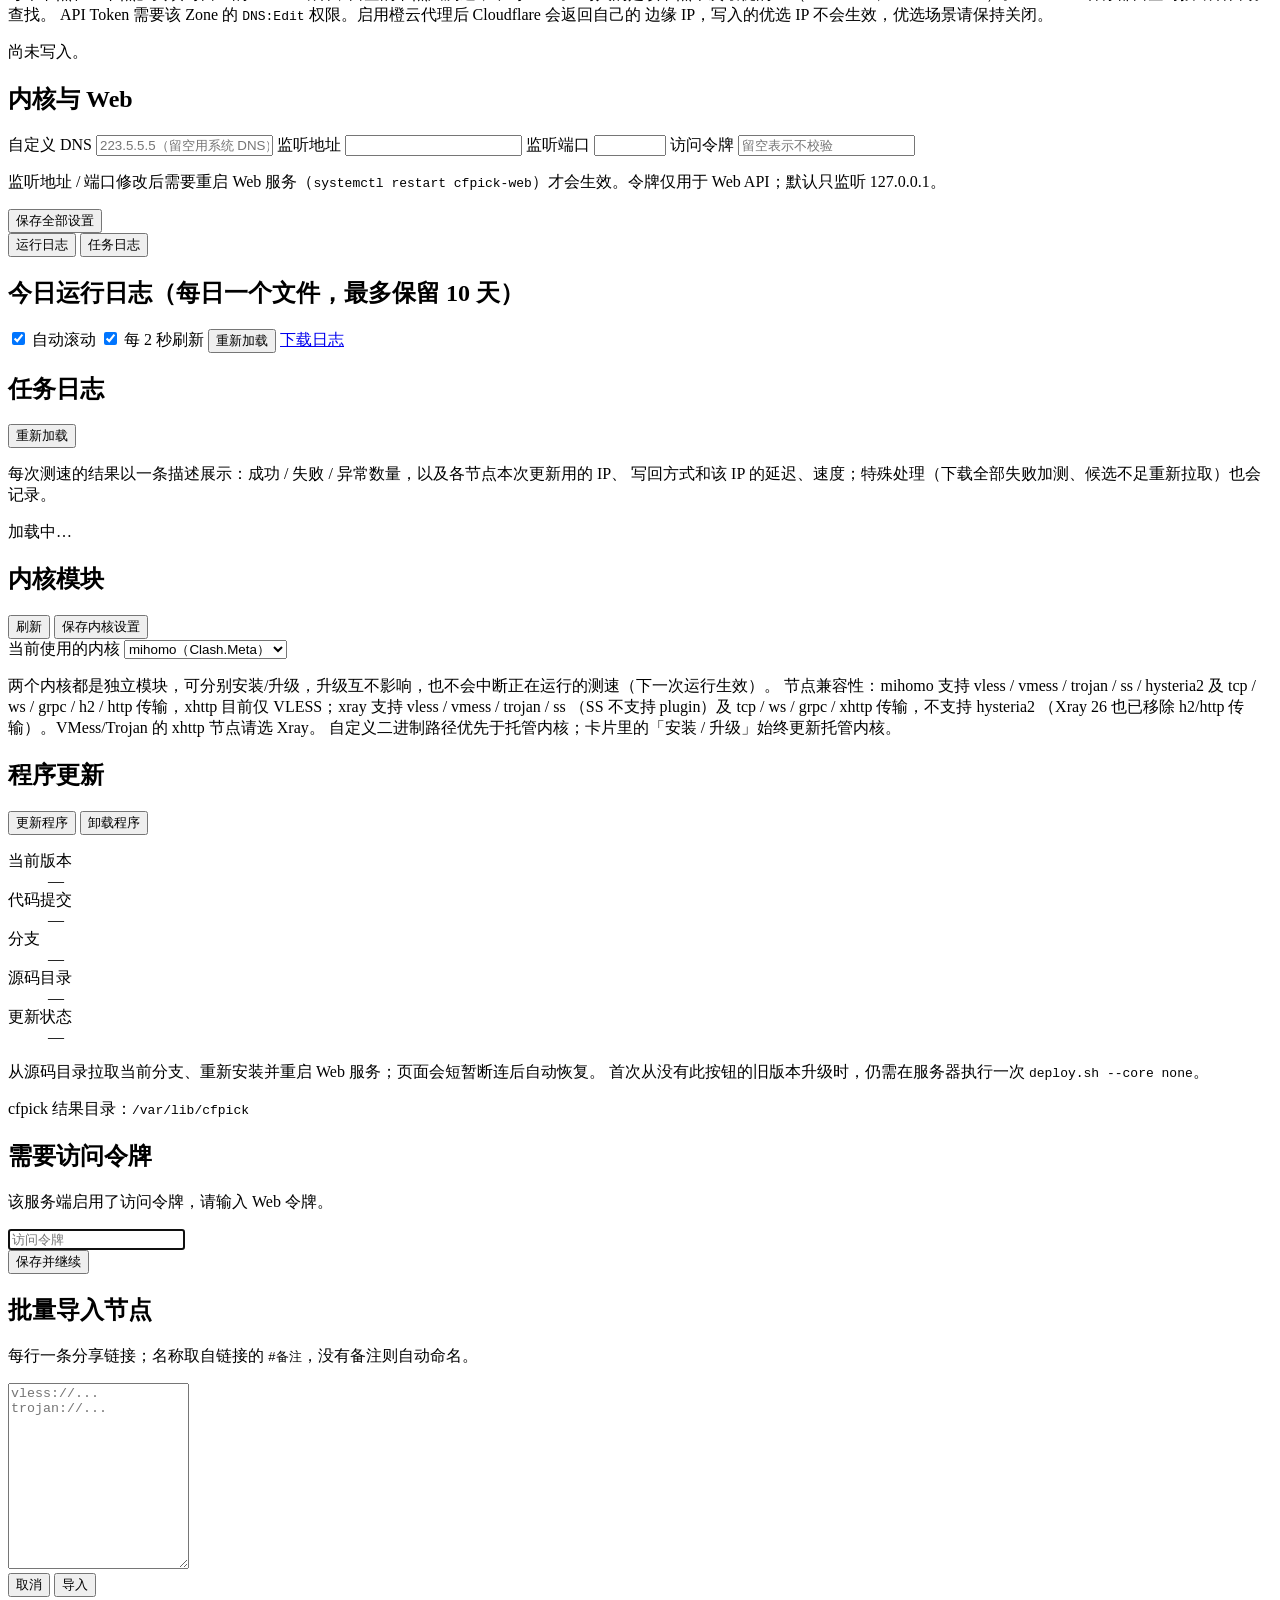
==== commit e3a7c23b: "feat(monitor): 连续失败阈值默认 3 次，操作台/Debian 可配 - monitor_failures 默认从 1 改为 3，避免单次抖动就触发复测 - 操作台与 Debian We" ====
--- a/debian/web/index.html
+++ b/debian/web/index.html
@@ -4,7 +4,7 @@
 <meta charset="utf-8">
 <meta name="viewport" content="width=device-width, initial-scale=1">
 <title>CFPick 优选</title>
-<link rel="stylesheet" href="/style.css?v=1.0.33">
+<link rel="stylesheet" href="/style.css?v=1.0.34">
 </head>
 <body>
 <header class="topbar">
@@ -282,6 +282,16 @@
       </div>
 
       <div class="card">
+        <div class="card-head"><h2>成功后监测</h2></div>
+        <div class="grid three">
+          <label class="check"><input id="monitor_enabled" type="checkbox"> 启用成功后监测</label>
+          <label>监测间隔 (s) <input id="monitor_interval" type="number" min="10" max="3600" step="1"></label>
+          <label>连续失败次数（1–10） <input id="monitor_failures" type="number" min="1" max="10" step="1"></label>
+        </div>
+        <p class="muted">worker 取得有效结果后派生后台监测，每隔指定秒数复测一次这个结果的延迟；连续失败达到设定次数才触发复测（默认 3 次，避免偶发抖动就重测）。监测只做轻量 HEAD 探测，不选 IP、不写回、不占下载锁；下载实测期间自动跳过。参数在下一次任务重新拉起监测时生效。</p>
+      </div>
+
+      <div class="card">
         <div class="card-head"><h2>限时迭代</h2></div>
         <div class="grid three">
           <label class="check"><input id="iterate_enabled" type="checkbox"> 启用限时迭代收敛</label>
@@ -504,6 +514,6 @@
 
 <div id="toast" class="toast hidden"></div>
 
-<script src="/app.js?v=1.0.33"></script>
+<script src="/app.js?v=1.0.34"></script>
 </body>
 </html>
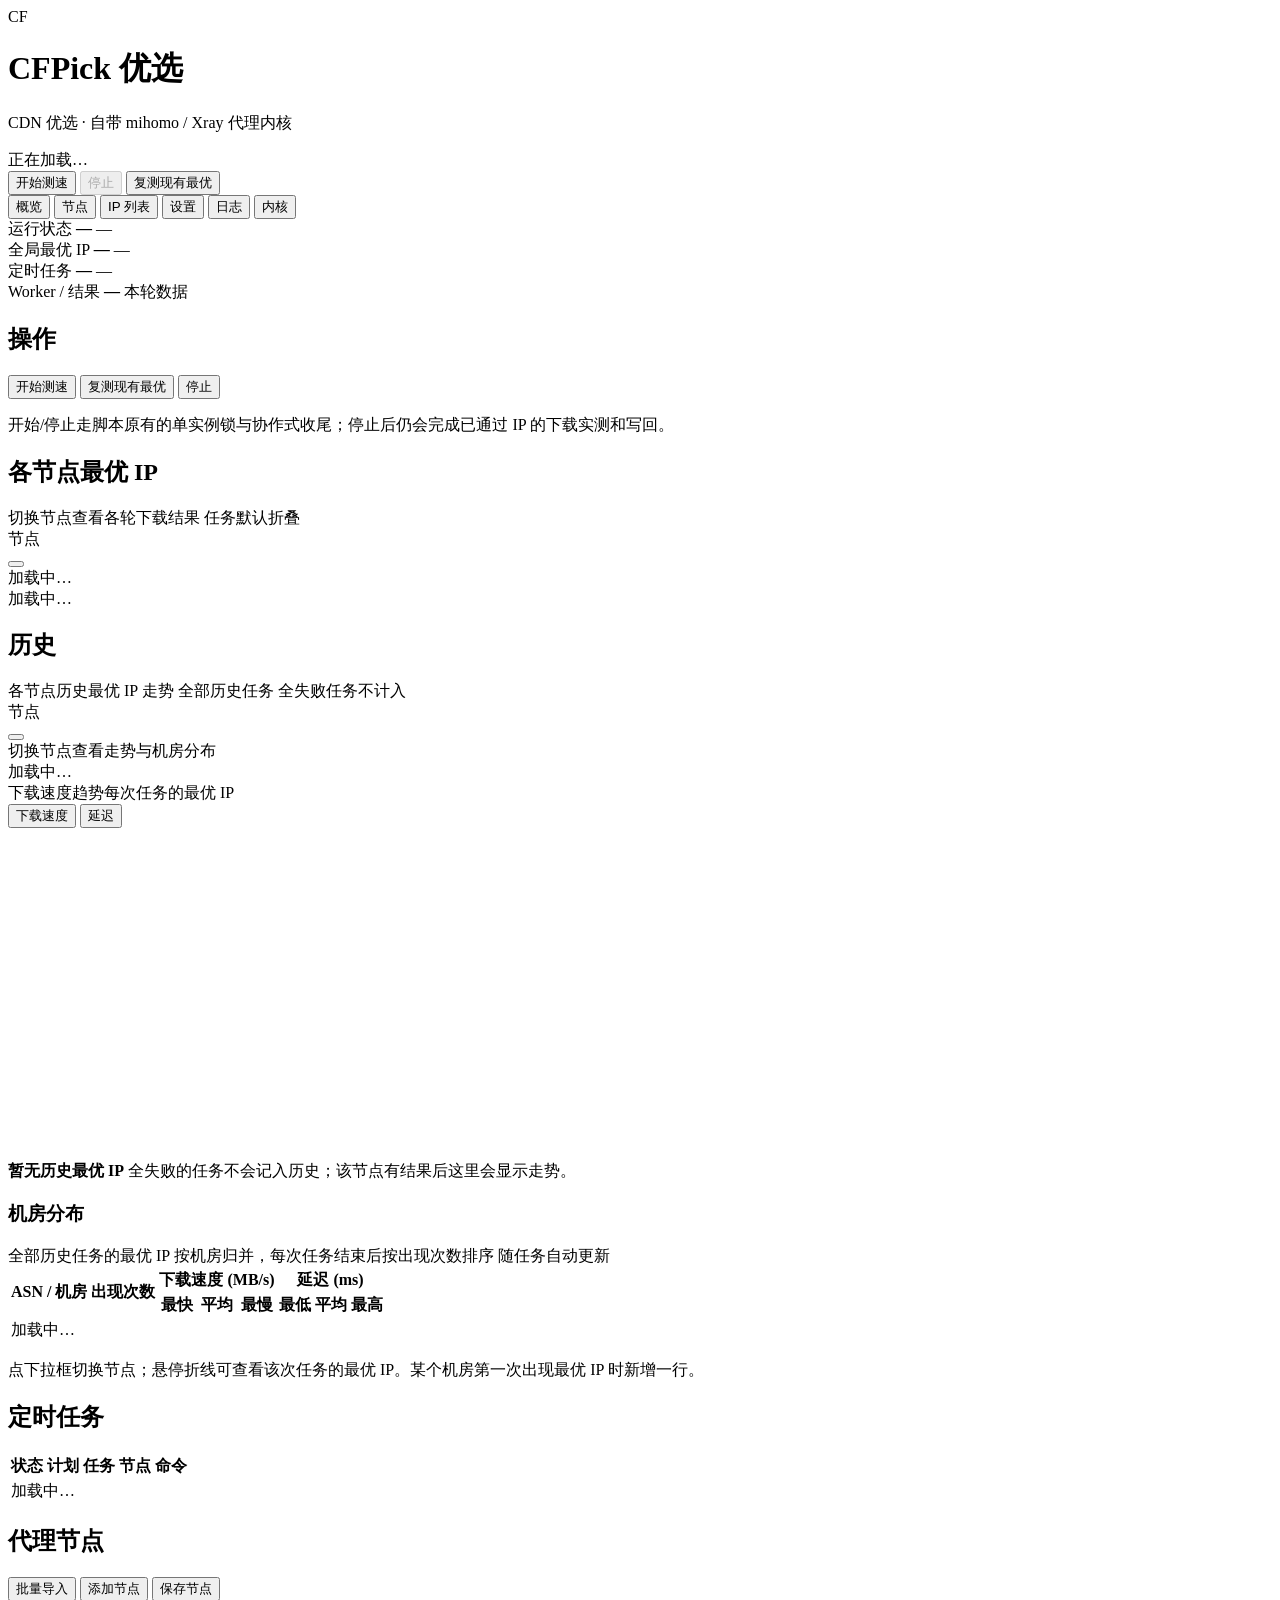
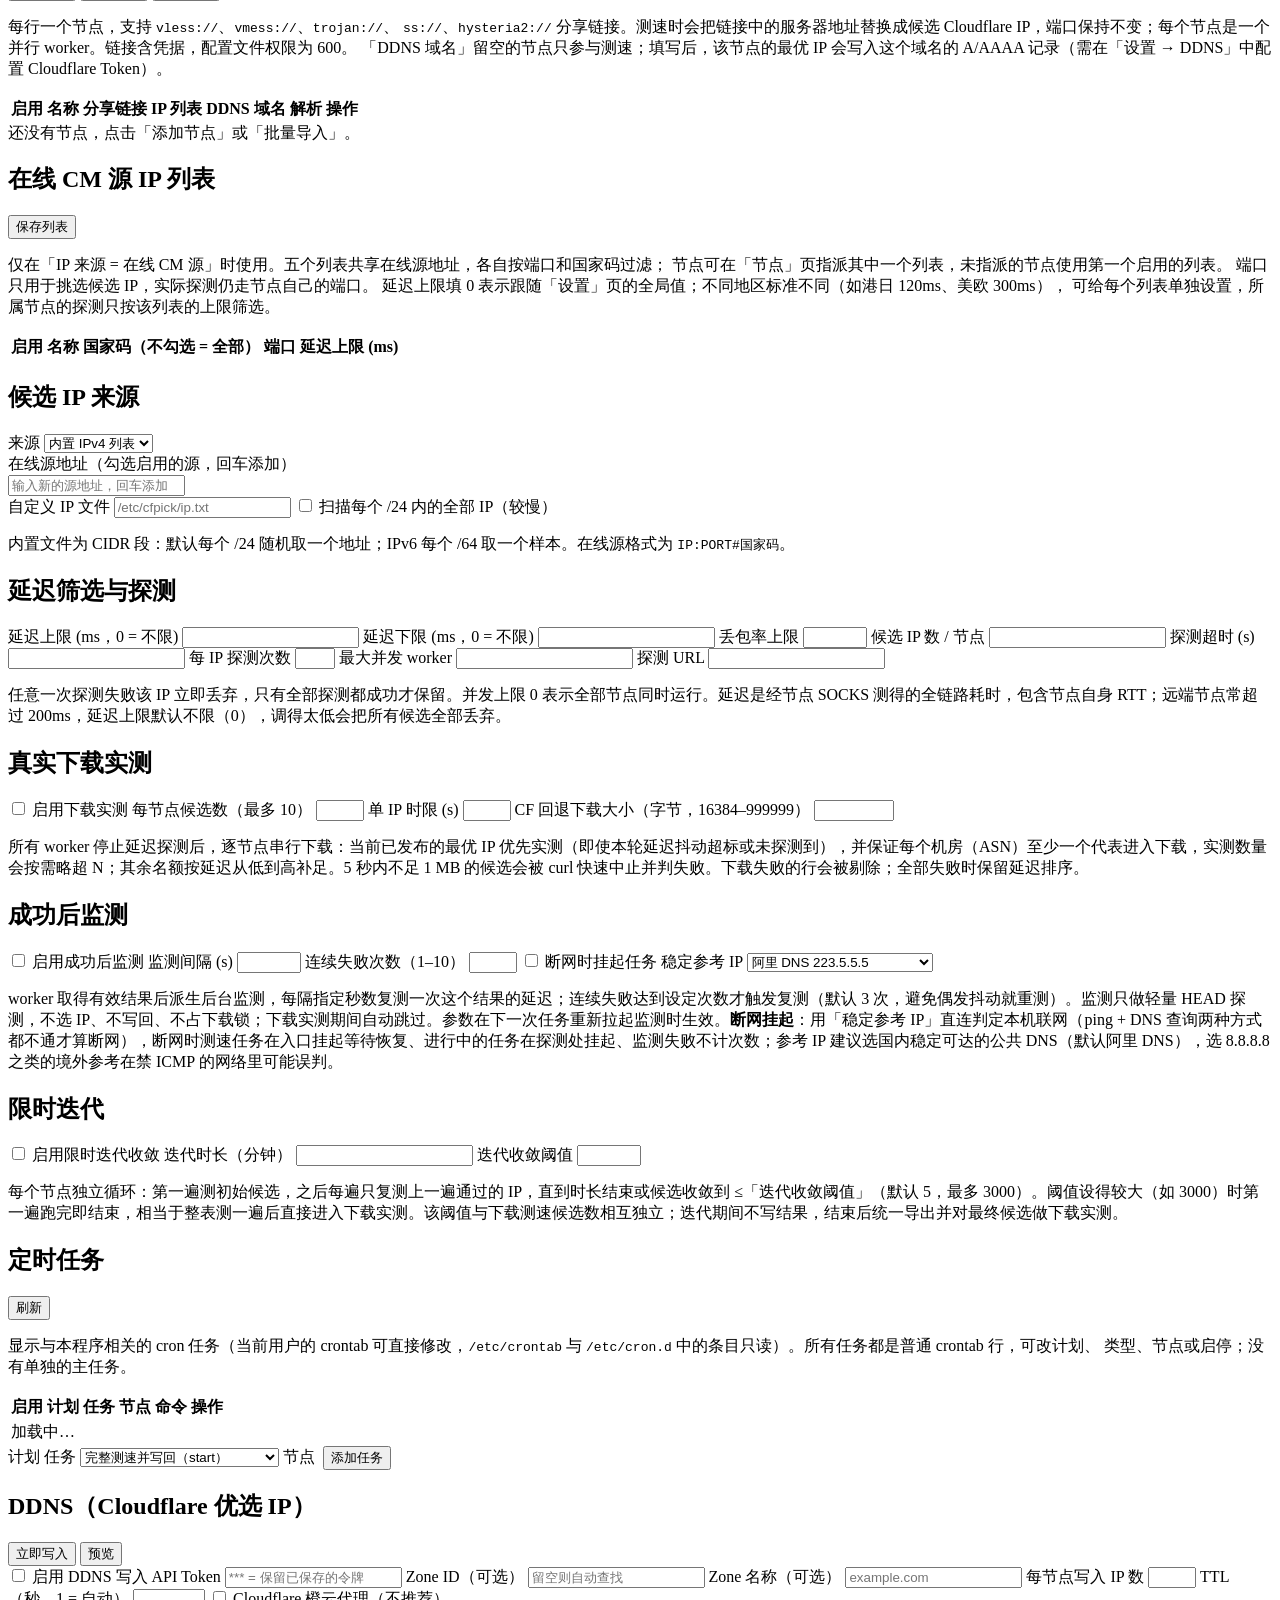
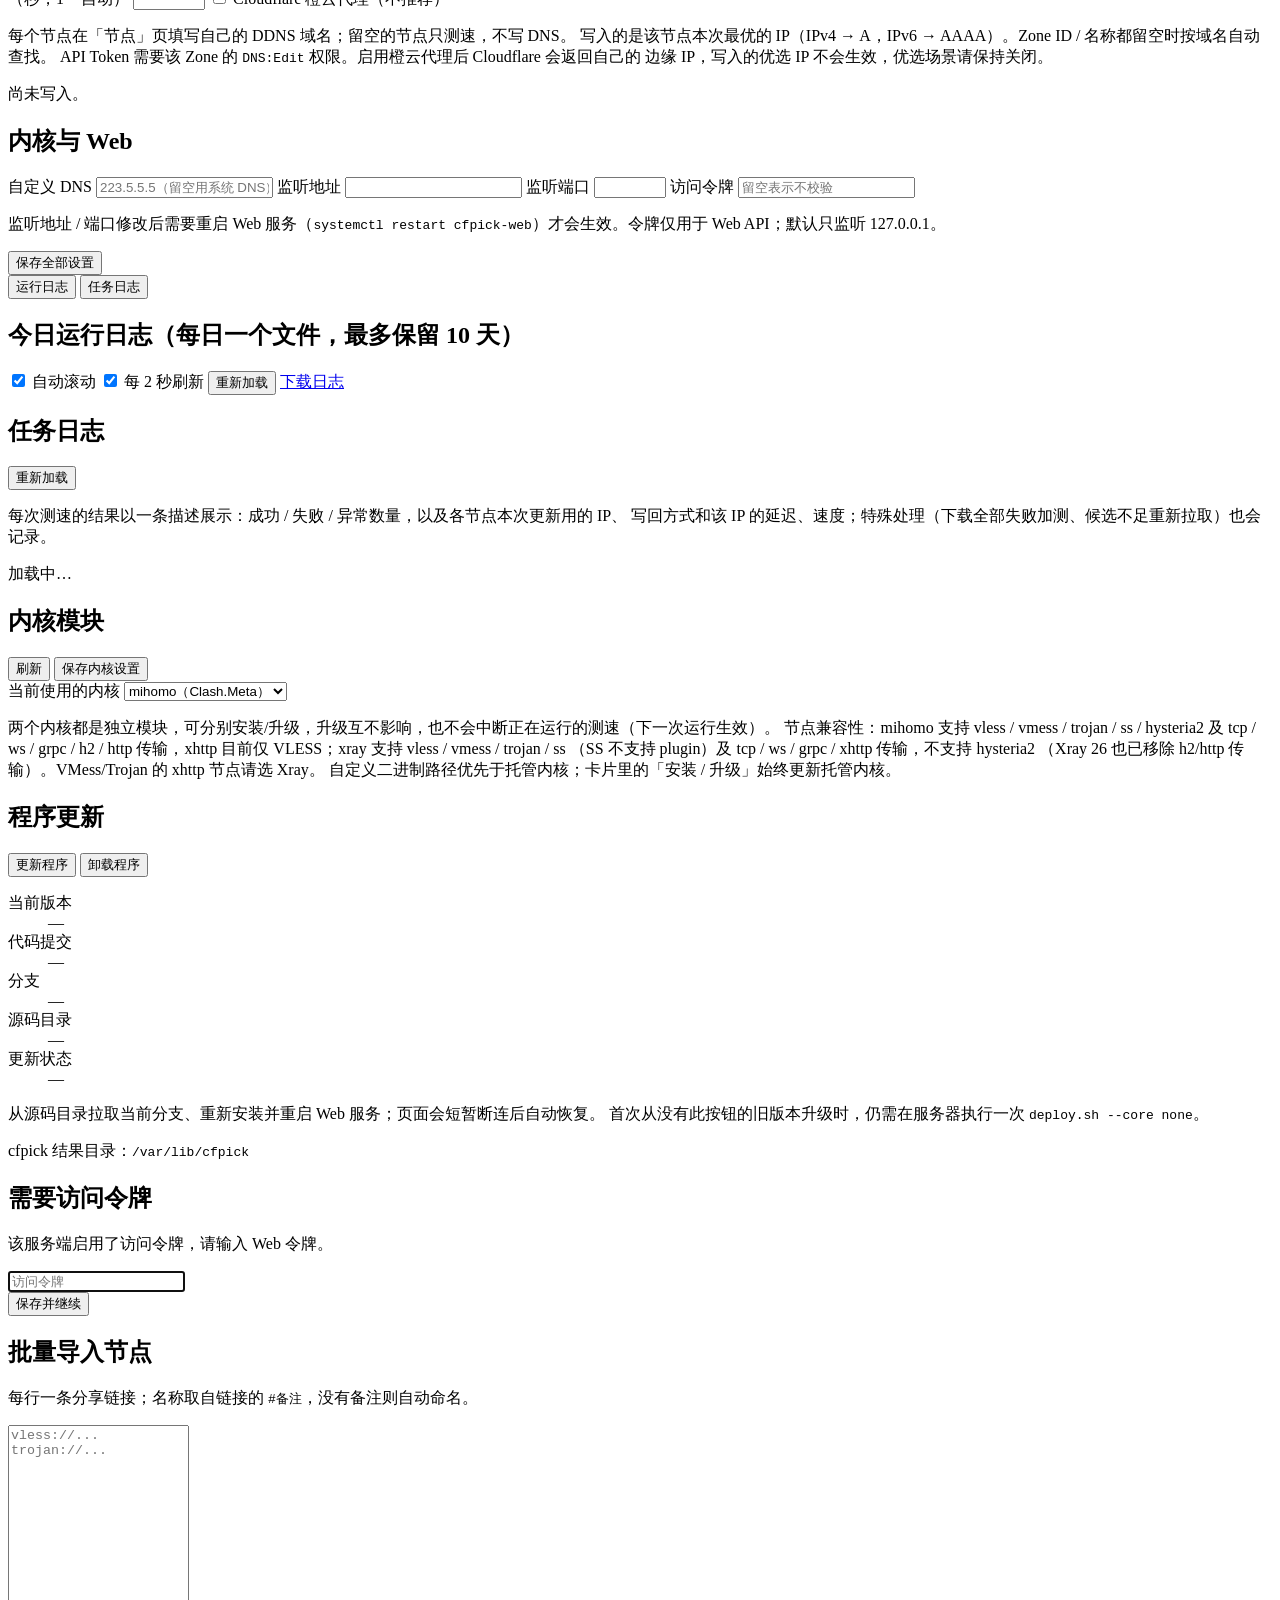
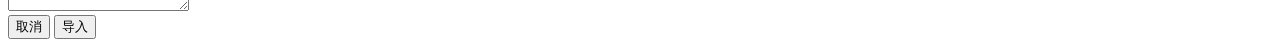
==== commit 31734a35: "feat(netcheck): Debian 引擎同步断网闸门 - 新增 debian/cfpick/netcheck.py：稳定参考地址（monitor.netcheck_enabled /   n" ====
--- a/debian/web/index.html
+++ b/debian/web/index.html
@@ -4,7 +4,7 @@
 <meta charset="utf-8">
 <meta name="viewport" content="width=device-width, initial-scale=1">
 <title>CFPick 优选</title>
-<link rel="stylesheet" href="/style.css?v=1.0.34">
+<link rel="stylesheet" href="/style.css?v=1.0.36">
 </head>
 <body>
 <header class="topbar">
@@ -287,8 +287,20 @@
           <label class="check"><input id="monitor_enabled" type="checkbox"> 启用成功后监测</label>
           <label>监测间隔 (s) <input id="monitor_interval" type="number" min="10" max="3600" step="1"></label>
           <label>连续失败次数（1–10） <input id="monitor_failures" type="number" min="1" max="10" step="1"></label>
-        </div>
-        <p class="muted">worker 取得有效结果后派生后台监测，每隔指定秒数复测一次这个结果的延迟；连续失败达到设定次数才触发复测（默认 3 次，避免偶发抖动就重测）。监测只做轻量 HEAD 探测，不选 IP、不写回、不占下载锁；下载实测期间自动跳过。参数在下一次任务重新拉起监测时生效。</p>
+          <label class="check"><input id="netcheck_enabled" type="checkbox"> 断网时挂起任务</label>
+          <label>稳定参考 IP
+            <select id="netcheck_preset">
+              <option value="223.5.5.5">阿里 DNS 223.5.5.5</option>
+              <option value="119.29.29.29">腾讯 DNSPod 119.29.29.29</option>
+              <option value="180.76.76.76">百度 DNS 180.76.76.76</option>
+              <option value="8.8.8.8">谷歌 DNS 8.8.8.8</option>
+              <option value="1.1.1.1">Cloudflare 1.1.1.1</option>
+              <option value="">自定义…</option>
+            </select>
+          </label>
+          <label data-netcheck-custom hidden>自定义参考 IP <input id="netcheck_target" type="text" placeholder="例如 223.5.5.5" spellcheck="false"></label>
+        </div>
+        <p class="muted">worker 取得有效结果后派生后台监测，每隔指定秒数复测一次这个结果的延迟；连续失败达到设定次数才触发复测（默认 3 次，避免偶发抖动就重测）。监测只做轻量 HEAD 探测，不选 IP、不写回、不占下载锁；下载实测期间自动跳过。参数在下一次任务重新拉起监测时生效。<b>断网挂起</b>：用「稳定参考 IP」直连判定本机联网（ping + DNS 查询两种方式都不通才算断网），断网时测速任务在入口挂起等待恢复、进行中的任务在探测处挂起、监测失败不计次数；参考 IP 建议选国内稳定可达的公共 DNS（默认阿里 DNS），选 8.8.8.8 之类的境外参考在禁 ICMP 的网络里可能误判。</p>
       </div>
 
       <div class="card">
@@ -514,6 +526,6 @@
 
 <div id="toast" class="toast hidden"></div>
 
-<script src="/app.js?v=1.0.34"></script>
+<script src="/app.js?v=1.0.36"></script>
 </body>
 </html>
